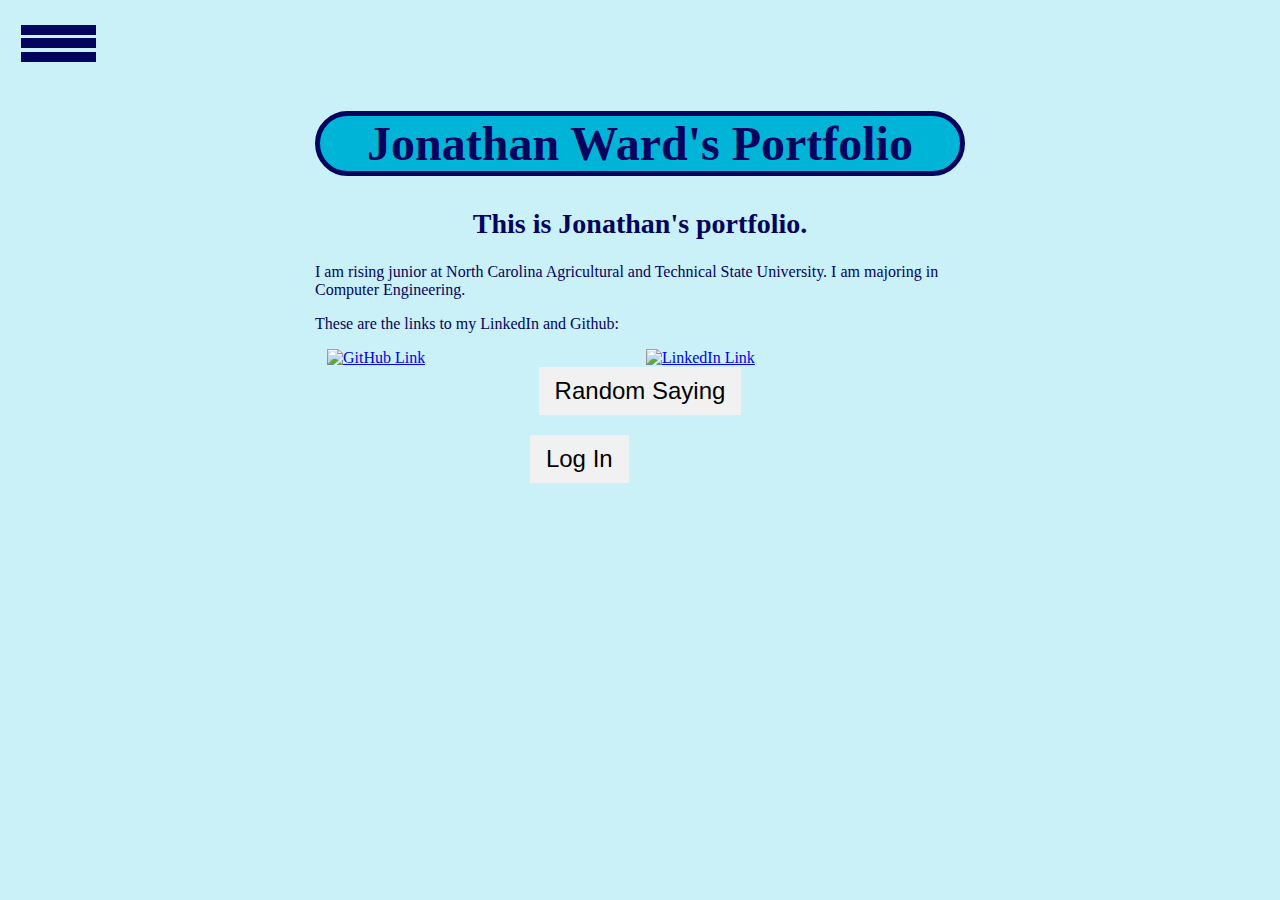
==== portfolio/src/main/webapp/index.html @ da1ea271 "Add login for user and allows logout" ====
<!DOCTYPE html>
<html>
  <head>
    <meta charset="UTF-8">
    <title>Jonathan Ward's Portfolio</title>
    <link rel="stylesheet" href="style.css">
    <script src="script.js"></script>
  </head>
  <div id="nav-bar" class="nav-bar">
      <a href="javascript:void(0)" class="closebtn" onclick="closeNav()">&times;</a>
      <br><br>
      <a href="index.html">Home</a>
      <a href="about.html">About</a>
      <a href="pastprojects.html">Past Projects</a>
      <a href="hiddentalents.html">Hidden Talents and Hobbies</a>
      <a href="gallery.html">Gallery</a>
      <a href="comments.html">Leave a Comment</a>
  </div>
  <div id="nav-tab" onclick="openNav()">
        <div class="nav-line"></div>
        <div class="nav-line"></div>
        <div class="nav-line"></div>
    </div>
  <body>
    <div id="content">
      <h1 class="title">Jonathan Ward's Portfolio</h1>
      <h2 class="center">This is Jonathan's portfolio.</h2>
      <p>I am rising junior at North Carolina Agricultural and Technical State University. I am majoring in Computer Engineering.</p>

      <p>These are the links to my LinkedIn and Github:</p>
      <div class="row">
          <div class="photolink">
            <a href="https://github.com/jeward414">
                <img src="/images/github.png" alt="GitHub Link" style="width:100%">
            </a>
          </div>
          <div class="photolink">
            <a href="http://linkedin.com/in/jonathan-ward4140">
                <img src="/images/linkedin.png" alt="LinkedIn Link" style="width:100%">
            </a>
          </div>
      </div>
      <div class="centerbtn">
        <button class="btn" onclick="addRandomSaying()">Random Saying</button>
        <div id="quote-container"></div>
      </div>

      <div class="centerbtn">
          <a id="loginURL" ><button class="btn" id="login-button" onclick="loginStatus()">Log In</button></a>
          <a id="logoutURL" ><button class="btn hidden" id="logout-button" onclick="loginStatus()">Log Out</button></a>
      </div>

  </body>
</html>
---- portfolio/src/main/webapp/style.css ----
#content {
  margin-left: auto;
  margin-right: auto;
  width: 650px;
}

#comment-container {
    padding-top: 20px;
    padding-bottom: 20px;
    text-align: center;
    display: table;
}

#quote-container {
  margin-top: 20px;
  color: #03045e;
  font-size: 24px;
}

body {
    background-color: #caf0f8;
    color: #03045e;
}

.title {
    background-color:#00b4d8;
    color:#03045e;
    text-align:center;
    font-size: 48px;
    border-style: solid;
    border-width: 5px;
    border-radius: 50px;
}

.centerbtn {
    text-align: center;
}

.center {
    text-align: center;
    font-size: 28px;
}

.centerheader {
    text-align: center;
    font-size: 28px;
    background-color:#0077b6;
    color:#03045e; 
    border-style: solid;
    border-width: 5px;
    border-radius: 50px;
}

.photocolumn {
   -ms-flex: 35%;
  flex: 35%;
  padding: 0 6px;
}

.drawingcolumn {
   -ms-flex: 25%;
  flex: 25%;
  padding: 0 6px;
}

.photolink {
   -ms-flex: 15%;
  flex: 15%;
  padding: 0 6px;
}

.smallheading {
    font-size: 20px;
    text-align: center;
}

.subheading {
    background-color:#90e0ef;
    border-style: solid;
    border-width: 5px;
    border-radius: 50px;
    color:#03045e;
    text-align:center;
    font-size: 20px;
    font-weight: bold;
}

.galleryheader {
    text-align: center;
    color:#03045e;
    font-size: 20px;
    padding: 32px;
}

.albumheader {
    text-align: center;
    color:#03045e;
    font-size: 28px;
    padding: 32px;
}

.btn {
    border: none;
    outline: none;
    padding: 10px 16px;
    background-color: #f1f1f1;
    cursor: pointer;
    font-size: 24px;
}

.btn:hover {
    background-color: #03045e;
    color:#caf0f8;
}

.row {
    display: -ms-flexbox;
    display: flex;
    -ms-flex-wrap: wrap;
    flex-wrap: wrap;
    padding: 0 6px;
}

.column {
  -ms-flex: 100%;
  flex: 100%;
  padding: 0 6px;
}

.two-images {
    -ms-flex: 35%;
    flex: 35%;
    padding: 0 6px;
}

.four-images {
    -ms-flex: 15%;
    flex: 15%;
    padding: 0 6px;
}

.column img {
  margin-top: 8px;
  vertical-align: middle;
}

/* The side navigation menu */
#nav-bar {
  display: none;
  flex-direction: column;
  position: fixed;
  font-size: 24px;
  align-content: center;
  height: 100%;
  width: 20vw;
  background-color:#03045e;
  transition: 2.5s;
}

/* The navigation menu links */
.nav-bar a {
  padding: 8px 8px 8px 32px;
  text-decoration: none;
  font-size: 30px;
  color: #90e0ef;
  display: block;
  transition: 0.3s;
}

/* When you mouse over the navigation links, change their color */
.nav-bar a:hover {
  background-color: #caf0f8;
  color:#03045e;
}

/* Position and style the close button (top right corner) */
.nav-bar .closebtn {
  position: absolute;
  top: 0;
  right: 25px;
  font-size: 36px;
  margin-left: 50px;
}

.nav-line {
    width: 75px;
    height: 10px;
    background-color: #03045e;
    margin: 0.3vw 0;
}


#nav-tab {
    display: inline-box;
    padding: 1vw;
    width: 3vw;
    align-content: center;
    cursor: pointer;
}

#nav-tab:hover {
    display: inline-box;
    padding: 1vw;
    width: 3vw;
    align-content: center;
    background-color: #03045e;
}

.hidden {
    visibility: hidden;
}
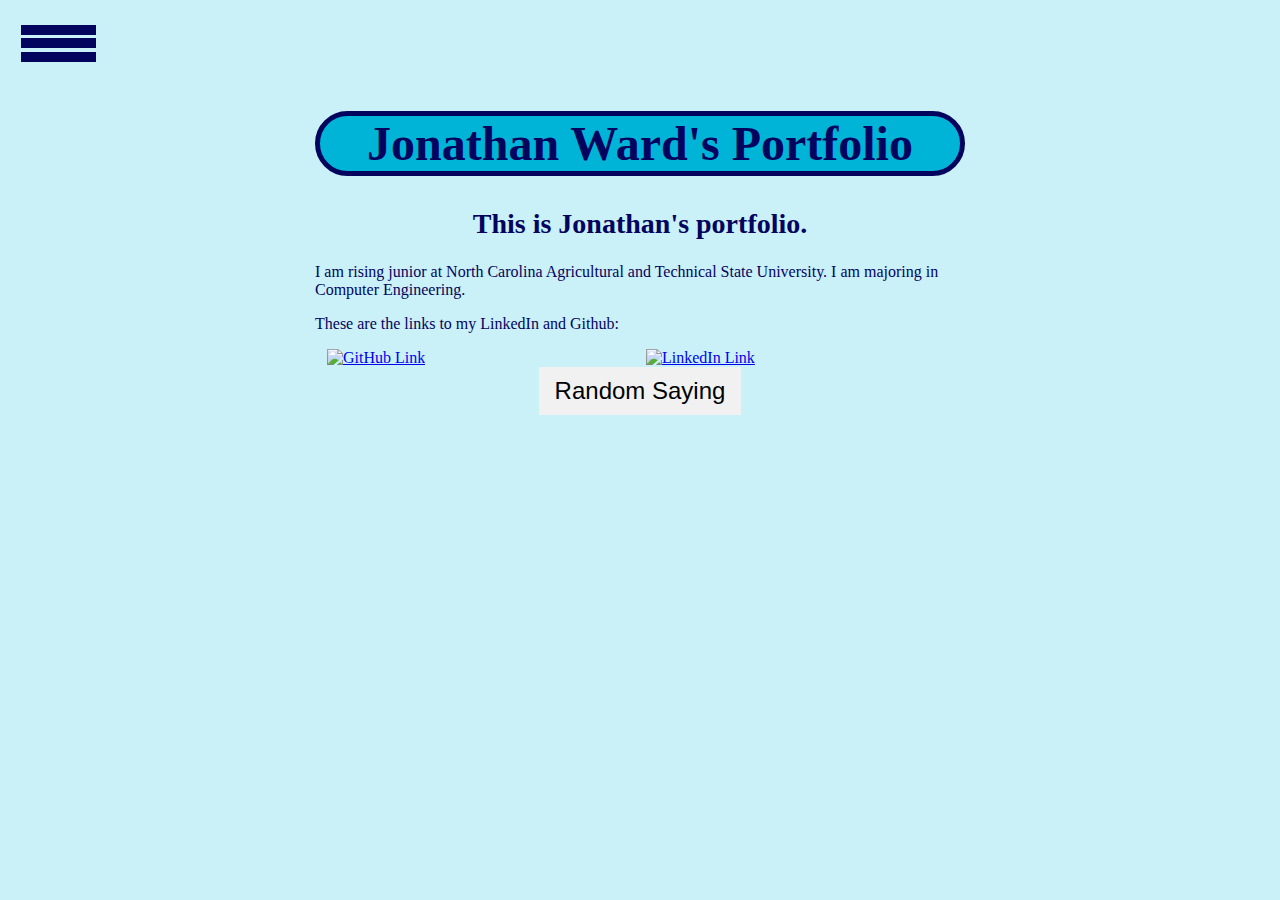
==== commit 65b549a4: "Hides comments when user is not logged in" ====
--- a/portfolio/src/main/webapp/index.html
+++ b/portfolio/src/main/webapp/index.html
@@ -45,10 +45,6 @@
         <div id="quote-container"></div>
       </div>
 
-      <div class="centerbtn">
-          <a id="loginURL" ><button class="btn" id="login-button" onclick="loginStatus()">Log In</button></a>
-          <a id="logoutURL" ><button class="btn hidden" id="logout-button" onclick="loginStatus()">Log Out</button></a>
-      </div>
 
   </body>
 </html>
--- a/portfolio/src/main/webapp/style.css
+++ b/portfolio/src/main/webapp/style.css
@@ -207,5 +207,5 @@
 }
 
 .hidden {
-    visibility: hidden;
-}
+    display: none;
+}
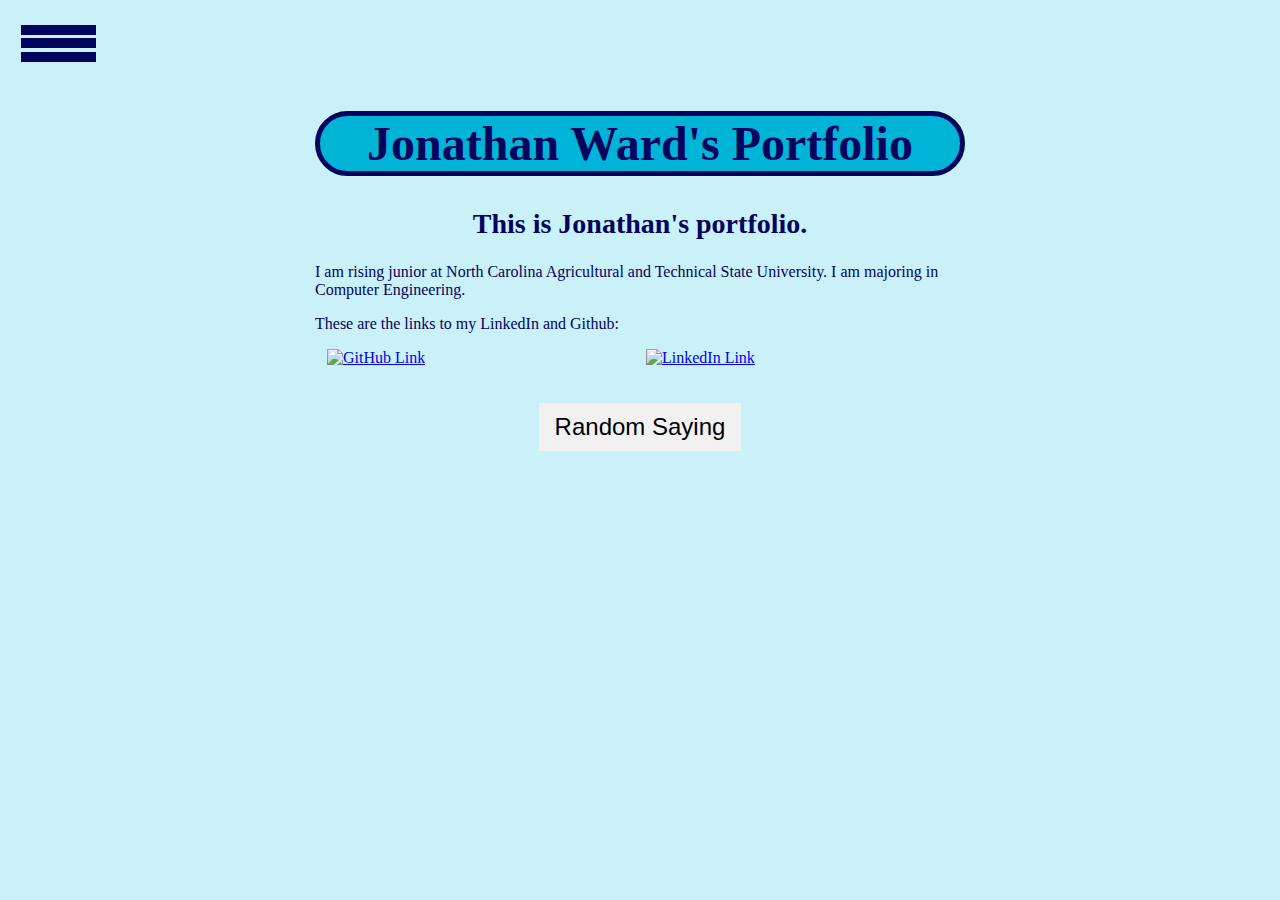
==== commit e084903d: "Changes to pom file and fixes some typos" ====
--- a/portfolio/src/main/webapp/index.html
+++ b/portfolio/src/main/webapp/index.html
@@ -40,6 +40,7 @@
             </a>
           </div>
       </div>
+      <br><br>
       <div class="centerbtn">
         <button class="btn" onclick="addRandomSaying()">Random Saying</button>
         <div id="quote-container"></div>
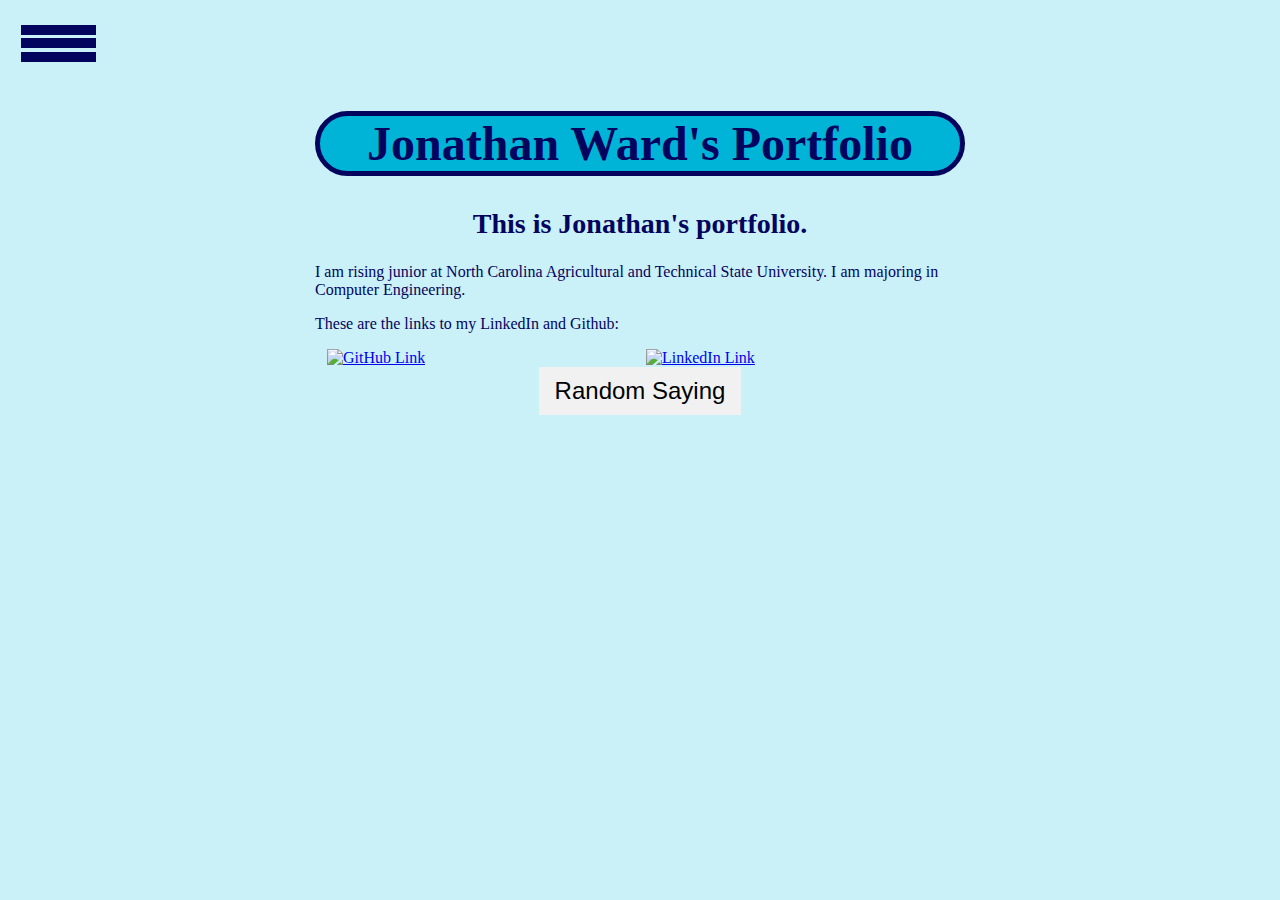
==== commit 64a560ca: "Fixed Justin M. recommendations and adds header to charts" ====
--- a/portfolio/src/main/webapp/index.html
+++ b/portfolio/src/main/webapp/index.html
@@ -6,6 +6,7 @@
     <link rel="stylesheet" href="style.css">
     <script src="script.js"></script>
   </head>
+  <body>
   <div id="nav-bar" class="nav-bar">
       <a href="javascript:void(0)" class="closebtn" onclick="closeNav()">&times;</a>
       <br><br>
@@ -13,6 +14,7 @@
       <a href="about.html">About</a>
       <a href="pastprojects.html">Past Projects</a>
       <a href="hiddentalents.html">Hidden Talents and Hobbies</a>
+      <a href="charts.html">Charts</a>
       <a href="gallery.html">Gallery</a>
       <a href="comments.html">Leave a Comment</a>
   </div>
@@ -21,7 +23,6 @@
         <div class="nav-line"></div>
         <div class="nav-line"></div>
     </div>
-  <body>
     <div id="content">
       <h1 class="title">Jonathan Ward's Portfolio</h1>
       <h2 class="center">This is Jonathan's portfolio.</h2>
@@ -40,12 +41,9 @@
             </a>
           </div>
       </div>
-      <br><br>
       <div class="centerbtn">
         <button class="btn" onclick="addRandomSaying()">Random Saying</button>
         <div id="quote-container"></div>
       </div>
-
-
   </body>
 </html>
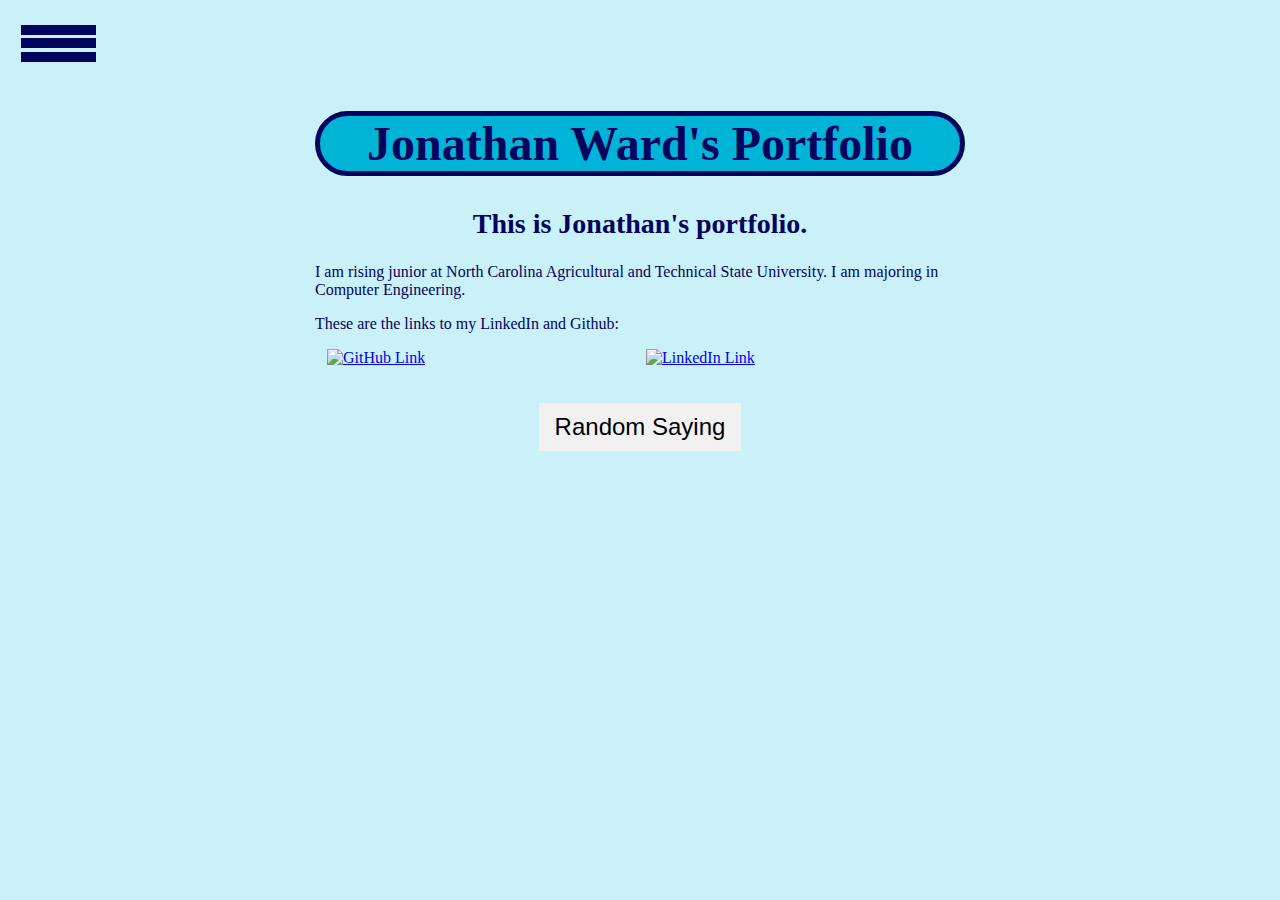
==== commit 264a9129: "Merge pull request #13 from jeward414/charts" ====
--- a/portfolio/src/main/webapp/index.html
+++ b/portfolio/src/main/webapp/index.html
@@ -41,6 +41,8 @@
             </a>
           </div>
       </div>
+      <br>
+      <br>
       <div class="centerbtn">
         <button class="btn" onclick="addRandomSaying()">Random Saying</button>
         <div id="quote-container"></div>
